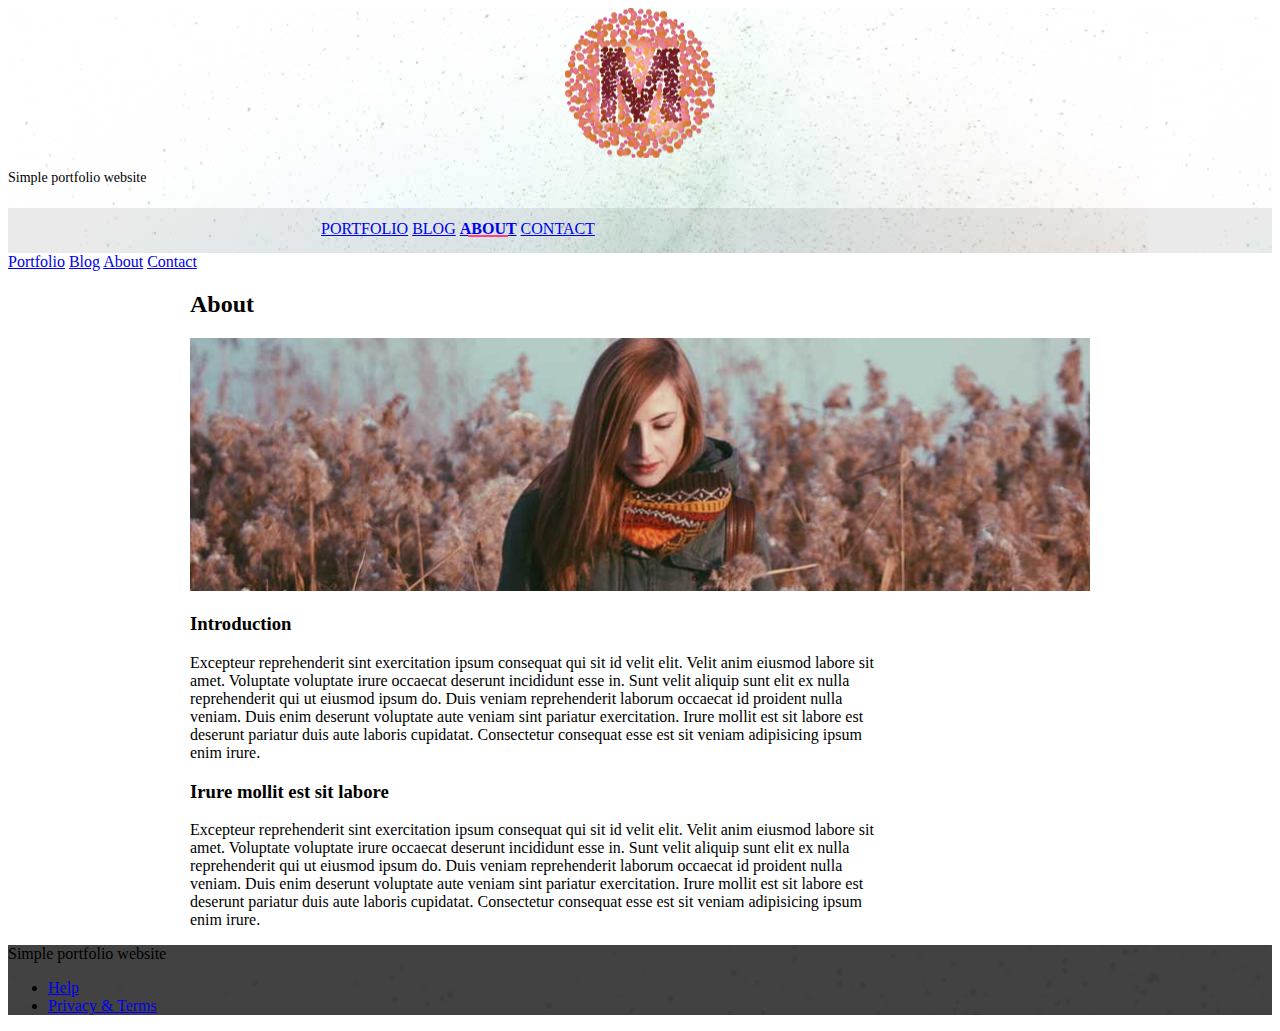
==== Mdlstrap-master/about.html @ b349714d "oiii" ====
<!doctype html>
<!--
  Material Design Lite
  Copyright 2015 Google Inc. All rights reserved.

  Licensed under the Apache License, Version 2.0 (the "License");
  you may not use this file except in compliance with the License.
  You may obtain a copy of the License at

      https://www.apache.org/licenses/LICENSE-2.0

  Unless required by applicable law or agreed to in writing, software
  distributed under the License is distributed on an "AS IS" BASIS,
  WITHOUT WARRANTIES OR CONDITIONS OF ANY KIND, either express or implied.
  See the License for the specific language governing permissions and
  limitations under the License
-->
<html lang="en">

<head>
    <meta charset="utf-8">
    <meta http-equiv="X-UA-Compatible" content="IE=edge">
    <meta name="description" content="A portfolio template that uses Material Design Lite.">
    <meta name="viewport" content="width=device-width, initial-scale=1.0, minimum-scale=1.0">
    <title>MDL-Static Website</title>
    <link rel="stylesheet" href="https://fonts.googleapis.com/css?family=Roboto:regular,bold,italic,thin,light,bolditalic,black,medium&amp;lang=en">
    <link rel="stylesheet" href="https://code.getmdl.io/1.3.0/material.grey-pink.min.css" />
    <link rel="stylesheet" href="styles.css" />
    <link rel="stylesheet" href="https://fonts.googleapis.com/icon?family=Material+Icons">
</head>

<body>
    <div class="mdl-layout mdl-js-layout mdl-layout--fixed-header">
        <header class="mdl-layout__header mdl-layout__header--waterfall portfolio-header">
            <div class="mdl-layout__header-row portfolio-logo-row">
                <span class="mdl-layout__title">
                    <div class="portfolio-logo"></div>
                    <span class="mdl-layout__title">Simple portfolio website</span>
                </span>
            </div>
            <div class="mdl-layout__header-row portfolio-navigation-row mdl-layout--large-screen-only">
                <nav class="mdl-navigation mdl-typography--body-1-force-preferred-font">
                    <a class="mdl-navigation__link" href="index.html">Portfolio</a>
                    <a class="mdl-navigation__link" href="blog.html">Blog</a>
                    <a class="mdl-navigation__link is-active" href="about.html">About</a>
                    <a class="mdl-navigation__link" href="contact.html">Contact</a>
                </nav>
            </div>
        </header>
        <div class="mdl-layout__drawer mdl-layout--small-screen-only">
            <nav class="mdl-navigation mdl-typography--body-1-force-preferred-font">
                <a class="mdl-navigation__link is-active" href="index.html">Portfolio</a>
                <a class="mdl-navigation__link" href="blog.html">Blog</a>
                <a class="mdl-navigation__link" href="about.html">About</a>
                <a class="mdl-navigation__link" href="contact.html">Contact</a>
            </nav>
        </div>
        <main class="mdl-layout__content">
            <div class="mdl-grid portfolio-max-width">

                <div class="mdl-cell mdl-cell--12-col mdl-card mdl-shadow--4dp">
                    <div class="mdl-card__title">
                        <h2 class="mdl-card__title-text">About</h2>
                    </div>
                    <div class="mdl-card__media">
                        <img class="article-image" src=" images/about-header.jpg" border="0" alt="">
                    </div>

                    <div class="mdl-grid portfolio-copy">
                        <h3 class="mdl-cell mdl-cell--12-col mdl-typography--headline">Introduction</h3>
                        <div class="mdl-cell mdl-cell--8-col mdl-card__supporting-text no-padding ">
                            <p>
                                Excepteur reprehenderit sint exercitation ipsum consequat qui sit id velit elit. Velit anim eiusmod labore sit amet. Voluptate voluptate irure occaecat deserunt incididunt esse in. Sunt velit aliquip sunt elit ex nulla reprehenderit qui ut eiusmod ipsum do. Duis veniam reprehenderit laborum occaecat id proident nulla veniam. Duis enim deserunt voluptate aute veniam sint pariatur exercitation. Irure mollit est sit labore est deserunt pariatur duis aute laboris cupidatat. Consectetur consequat esse est sit veniam adipisicing ipsum enim irure.
                            </p>
                        </div>




                        <h3 class="mdl-cell mdl-cell--12-col mdl-typography--headline">Irure mollit est sit labore</h3>

                        <div class="mdl-cell mdl-cell--8-col mdl-card__supporting-text no-padding ">
                            <p>
                                Excepteur reprehenderit sint exercitation ipsum consequat qui sit id velit elit. Velit anim eiusmod labore sit amet. Voluptate voluptate irure occaecat deserunt incididunt esse in. Sunt velit aliquip sunt elit ex nulla reprehenderit qui ut eiusmod ipsum do. Duis veniam reprehenderit laborum occaecat id proident nulla veniam. Duis enim deserunt voluptate aute veniam sint pariatur exercitation. Irure mollit est sit labore est deserunt pariatur duis aute laboris cupidatat. Consectetur consequat esse est sit veniam adipisicing ipsum enim irure.
                            </p>
                        </div>
                    </div>
                </div>


            </div>
            <footer class="mdl-mini-footer">
                <div class="mdl-mini-footer__left-section">
                    <div class="mdl-logo">Simple portfolio website</div>
                </div>
                <div class="mdl-mini-footer__right-section">
                    <ul class="mdl-mini-footer__link-list">
                        <li><a href="#">Help</a></li>
                        <li><a href="#">Privacy & Terms</a></li>
                    </ul>
                </div>
            </footer>
        </main>
    </div>
    <script src="https://code.getmdl.io/1.3.0/material.min.js"></script>
</body>

</html>
---- Mdlstrap-master/styles.css ----
.portfolio-header {
  position: relative;
  background-image: url(images/header-bg.jpg);
}

.portfolio-header .mdl-layout__header-row {
  padding: 0;
  -webkit-justify-content: center;
      -ms-flex-pack: center;
          justify-content: center;
}

.mdl-layout__title {
  font-size: 14px;
  text-align: center;
  font-weight: 300;
}

.is-compact .mdl-layout__title span {
  display: none;
}

.portfolio-logo-row {
  min-height: 200px;
}

.is-compact .portfolio-logo-row {
  min-height: auto;
}

.portfolio-logo {
  background: url(images/logo.png) 50% no-repeat;
  background-size: cover;
  height: 150px;
  width: 150px;
  margin: auto auto 10px;
}

.is-compact .portfolio-logo {
  height: 50px;
  width: 50px;
  margin-top: 7px;
}

.portfolio-navigation-row {
  background-color: rgba(0, 0, 0, 0.08);
  text-transform: uppercase;
  height: 45px;
}

.portfolio-navigation-row  .mdl-navigation {
  text-align: center;
  max-width: 900px;
  width: 100%;
}

.portfolio-navigation-row .mdl-navigation__link {
  -webkit-flex: 1;
      -ms-flex: 1;
          flex: 1;
  line-height: 42px;
}

.portfolio-header .mdl-layout__drawer-button {
    background-color: rgba(197, 197, 197, 0.44);
}

.portfolio-navigation-row .is-active {
  position: relative;
  font-weight: bold;
}

.portfolio-navigation-row .is-active:after {
  content: "";
  width: 70%;
  height: 2px;
  display: block;
  position: absolute;
  bottom: 0;
  left: 0;
  background-color: rgb(255,64,129);
  left: 15%;
}

.portfolio-card .mdl-card__title {
  padding-bottom: 0;
}

.portfolio-blog-card-full-bg {
  background: url(images/example-blog03.jpg) center / cover;
}

.portfolio-blog-card-event-bg {
  background: url(images/example-blog05.jpg) center / cover;
}

.portfolio-blog-card-strip-bg {
  background: url(images/example-blog06.jpg) center / cover;
}

.portfolio-blog-card-compact .mdl-card__title {
  padding-bottom: 0;
}

.portfolio-blog-card-bg > .mdl-card__actions {
  height: 52px;
  padding: 16px;
  background: rgba(0, 0, 0, 0.2);
}

img.article-image {
  width: 100%;
  height: auto;
}

.portfolio-max-width {
  max-width: 900px;
  margin: auto;
}

.portfolio-copy {
  max-width: 700px;
}

.no-padding {
  padding: 0;
}

.no-left-padding{
  padding-left: 0;
}

.no-bottom-padding {
  padding-bottom: 0;
}

.padding-top {
  padding: 10px 0 0;
}

.portfolio-share-btn {
  position: relative;
  float: right;
  top: -4px;
}

.demo-card-event > .mdl-card__actions {
    -webkit-align-items: center;
        -ms-flex-align: center;
            align-items: center;
    box-sizing: border-box;
    display: -webkit-flex;
    display: -ms-flexbox;
    display: flex;
}

.portfolio-contact .mdl-textfield {
  width: 100%;
}

.portfolio-contact form {
  max-width: 550px;
  margin: auto;
}

footer {
  background-image: url(images/footer-background.png);
  background-size: cover;
}
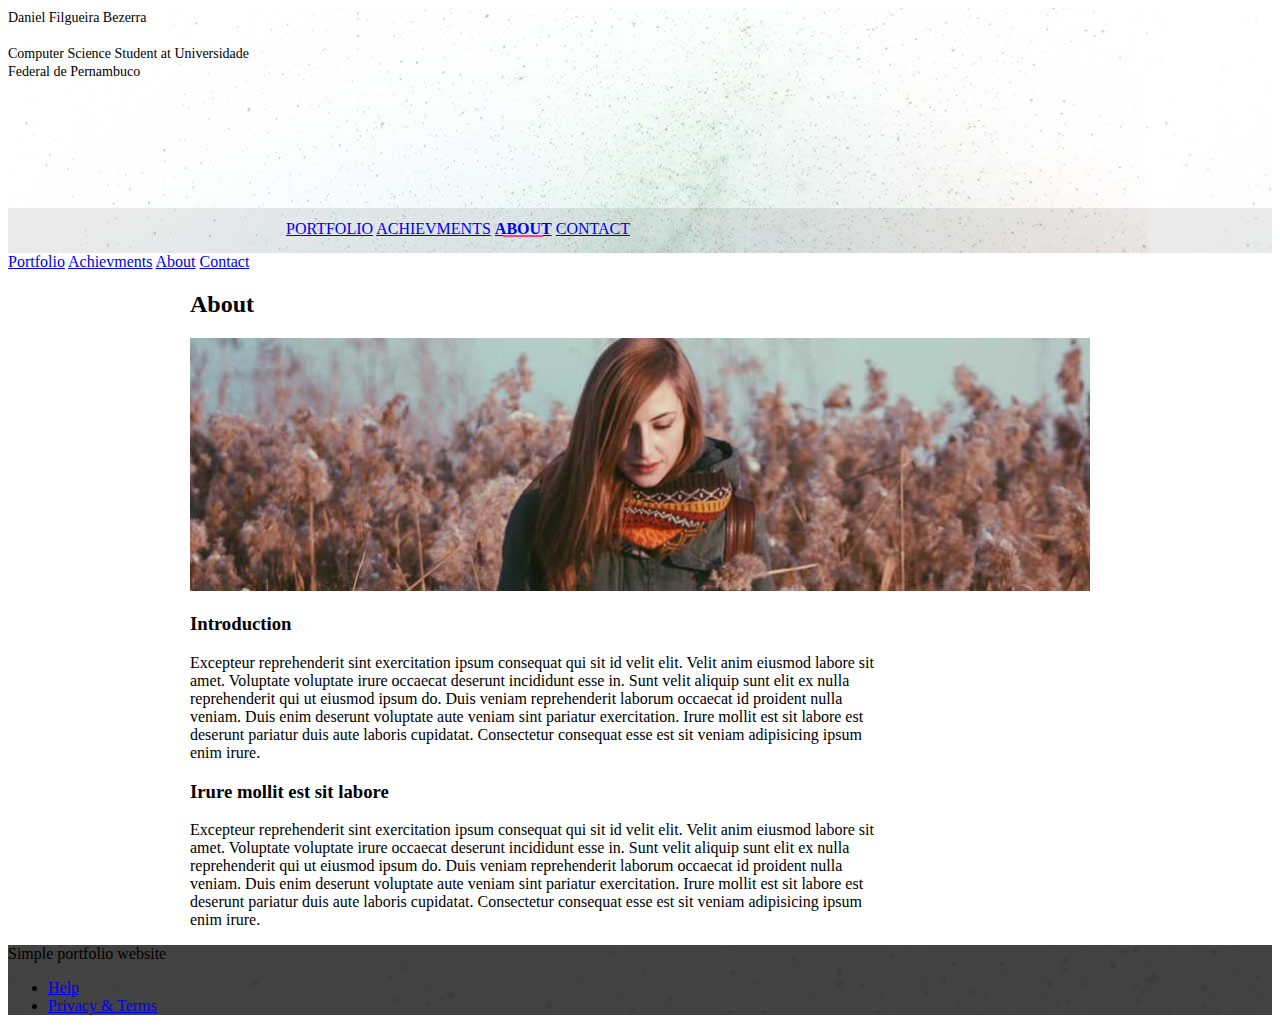
==== commit d660fa63: "inicio da adaptacao" ====
--- a/Mdlstrap-master/about.html
+++ b/Mdlstrap-master/about.html
@@ -34,14 +34,17 @@
         <header class="mdl-layout__header mdl-layout__header--waterfall portfolio-header">
             <div class="mdl-layout__header-row portfolio-logo-row">
                 <span class="mdl-layout__title">
-                    <div class="portfolio-logo"></div>
-                    <span class="mdl-layout__title">Simple portfolio website</span>
+                    <div href="images/oiii.jpg"></div>
+                    <span class="mdl-layout__title"><b>Daniel Filgueira        Bezerra</b>
+                   <br><br>
+                    Computer Science Student at Universidade <br>Federal de Pernambuco
+                </span>
                 </span>
             </div>
             <div class="mdl-layout__header-row portfolio-navigation-row mdl-layout--large-screen-only">
                 <nav class="mdl-navigation mdl-typography--body-1-force-preferred-font">
                     <a class="mdl-navigation__link" href="index.html">Portfolio</a>
-                    <a class="mdl-navigation__link" href="blog.html">Blog</a>
+                    <a class="mdl-navigation__link" href="blog.html">Achievments</a>
                     <a class="mdl-navigation__link is-active" href="about.html">About</a>
                     <a class="mdl-navigation__link" href="contact.html">Contact</a>
                 </nav>
@@ -50,7 +53,7 @@
         <div class="mdl-layout__drawer mdl-layout--small-screen-only">
             <nav class="mdl-navigation mdl-typography--body-1-force-preferred-font">
                 <a class="mdl-navigation__link is-active" href="index.html">Portfolio</a>
-                <a class="mdl-navigation__link" href="blog.html">Blog</a>
+                <a class="mdl-navigation__link" href="blog.html">Achievments</a>
                 <a class="mdl-navigation__link" href="about.html">About</a>
                 <a class="mdl-navigation__link" href="contact.html">Contact</a>
             </nav>
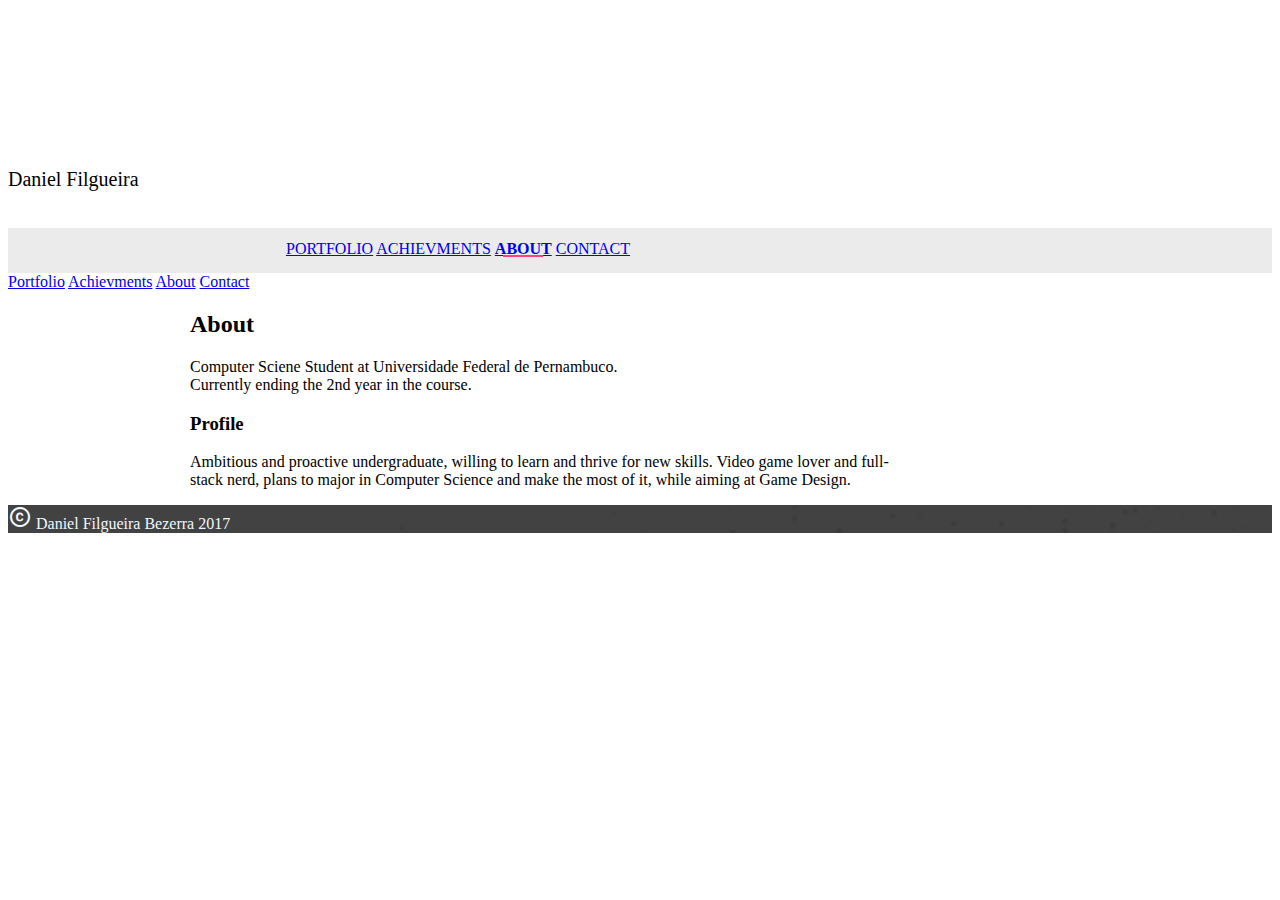
==== commit 83a4891b: "adaptacao feita, mas sem conteudo no portfolio e no achievments" ====
--- a/Mdlstrap-master/about.html
+++ b/Mdlstrap-master/about.html
@@ -32,16 +32,14 @@
 <body>
     <div class="mdl-layout mdl-js-layout mdl-layout--fixed-header">
         <header class="mdl-layout__header mdl-layout__header--waterfall portfolio-header">
-            <div class="mdl-layout__header-row portfolio-logo-row">
+            <div style="height: 240px" class="mdl-layout__header-row portfolio-logo-row">
                 <span class="mdl-layout__title">
-                    <div href="images/oiii.jpg"></div>
-                    <span class="mdl-layout__title"><b>Daniel Filgueira        Bezerra</b>
-                   <br><br>
-                    Computer Science Student at Universidade <br>Federal de Pernambuco
+                    <div class="portfolio-logo"></div>
+                    <span class="mdl-layout__title">Daniel Filgueira
                 </span>
                 </span>
             </div>
-            <div class="mdl-layout__header-row portfolio-navigation-row mdl-layout--large-screen-only">
+            <div style="margin-top: -20px" class="mdl-layout__header-row portfolio-navigation-row mdl-layout--large-screen-only">
                 <nav class="mdl-navigation mdl-typography--body-1-force-preferred-font">
                     <a class="mdl-navigation__link" href="index.html">Portfolio</a>
                     <a class="mdl-navigation__link" href="blog.html">Achievments</a>
@@ -65,26 +63,27 @@
                     <div class="mdl-card__title">
                         <h2 class="mdl-card__title-text">About</h2>
                     </div>
-                    <div class="mdl-card__media">
-                        <img class="article-image" src=" images/about-header.jpg" border="0" alt="">
-                    </div>
+                    
 
                     <div class="mdl-grid portfolio-copy">
-                        <h3 class="mdl-cell mdl-cell--12-col mdl-typography--headline">Introduction</h3>
                         <div class="mdl-cell mdl-cell--8-col mdl-card__supporting-text no-padding ">
                             <p>
-                                Excepteur reprehenderit sint exercitation ipsum consequat qui sit id velit elit. Velit anim eiusmod labore sit amet. Voluptate voluptate irure occaecat deserunt incididunt esse in. Sunt velit aliquip sunt elit ex nulla reprehenderit qui ut eiusmod ipsum do. Duis veniam reprehenderit laborum occaecat id proident nulla veniam. Duis enim deserunt voluptate aute veniam sint pariatur exercitation. Irure mollit est sit labore est deserunt pariatur duis aute laboris cupidatat. Consectetur consequat esse est sit veniam adipisicing ipsum enim irure.
+                                Computer Sciene Student at Universidade Federal de Pernambuco. 
+                                <br>
+                                Currently ending the 2nd year in the course.
+                            
                             </p>
                         </div>
 
 
 
 
-                        <h3 class="mdl-cell mdl-cell--12-col mdl-typography--headline">Irure mollit est sit labore</h3>
+                        <h3 class="mdl-cell mdl-cell--12-col mdl-typography--headline">Profile</h3>
 
                         <div class="mdl-cell mdl-cell--8-col mdl-card__supporting-text no-padding ">
                             <p>
-                                Excepteur reprehenderit sint exercitation ipsum consequat qui sit id velit elit. Velit anim eiusmod labore sit amet. Voluptate voluptate irure occaecat deserunt incididunt esse in. Sunt velit aliquip sunt elit ex nulla reprehenderit qui ut eiusmod ipsum do. Duis veniam reprehenderit laborum occaecat id proident nulla veniam. Duis enim deserunt voluptate aute veniam sint pariatur exercitation. Irure mollit est sit labore est deserunt pariatur duis aute laboris cupidatat. Consectetur consequat esse est sit veniam adipisicing ipsum enim irure.
+                                Ambitious and proactive undergraduate, willing to learn and thrive for new skills. Video game lover and full-stack
+                                nerd, plans to major in Computer Science and make the most of it, while aiming at Game Design.
                             </p>
                         </div>
                     </div>
@@ -93,14 +92,9 @@
 
             </div>
             <footer class="mdl-mini-footer">
-                <div class="mdl-mini-footer__left-section">
-                    <div class="mdl-logo">Simple portfolio website</div>
-                </div>
-                <div class="mdl-mini-footer__right-section">
-                    <ul class="mdl-mini-footer__link-list">
-                        <li><a href="#">Help</a></li>
-                        <li><a href="#">Privacy & Terms</a></li>
-                    </ul>
+                <div style="color: aliceblue">
+                    <i class="material-icons">copyright</i>
+                        Daniel Filgueira Bezerra 2017            
                 </div>
             </footer>
         </main>
--- a/Mdlstrap-master/styles.css
+++ b/Mdlstrap-master/styles.css
@@ -1,6 +1,6 @@
 .portfolio-header {
   position: relative;
-  background-image: url(images/header-bg.jpg);
+  background-image: url(images/teste.jpg);
 }
 
 .portfolio-header .mdl-layout__header-row {
@@ -11,7 +11,7 @@
 }
 
 .mdl-layout__title {
-  font-size: 14px;
+  font-size: 20px;
   text-align: center;
   font-weight: 300;
 }
@@ -29,8 +29,9 @@
 }
 
 .portfolio-logo {
-  background: url(images/logo.png) 50% no-repeat;
+  background: url(images/Profile.png) 50% no-repeat;
   background-size: cover;
+  border-radius: 150px;
   height: 150px;
   width: 150px;
   margin: auto auto 10px;
